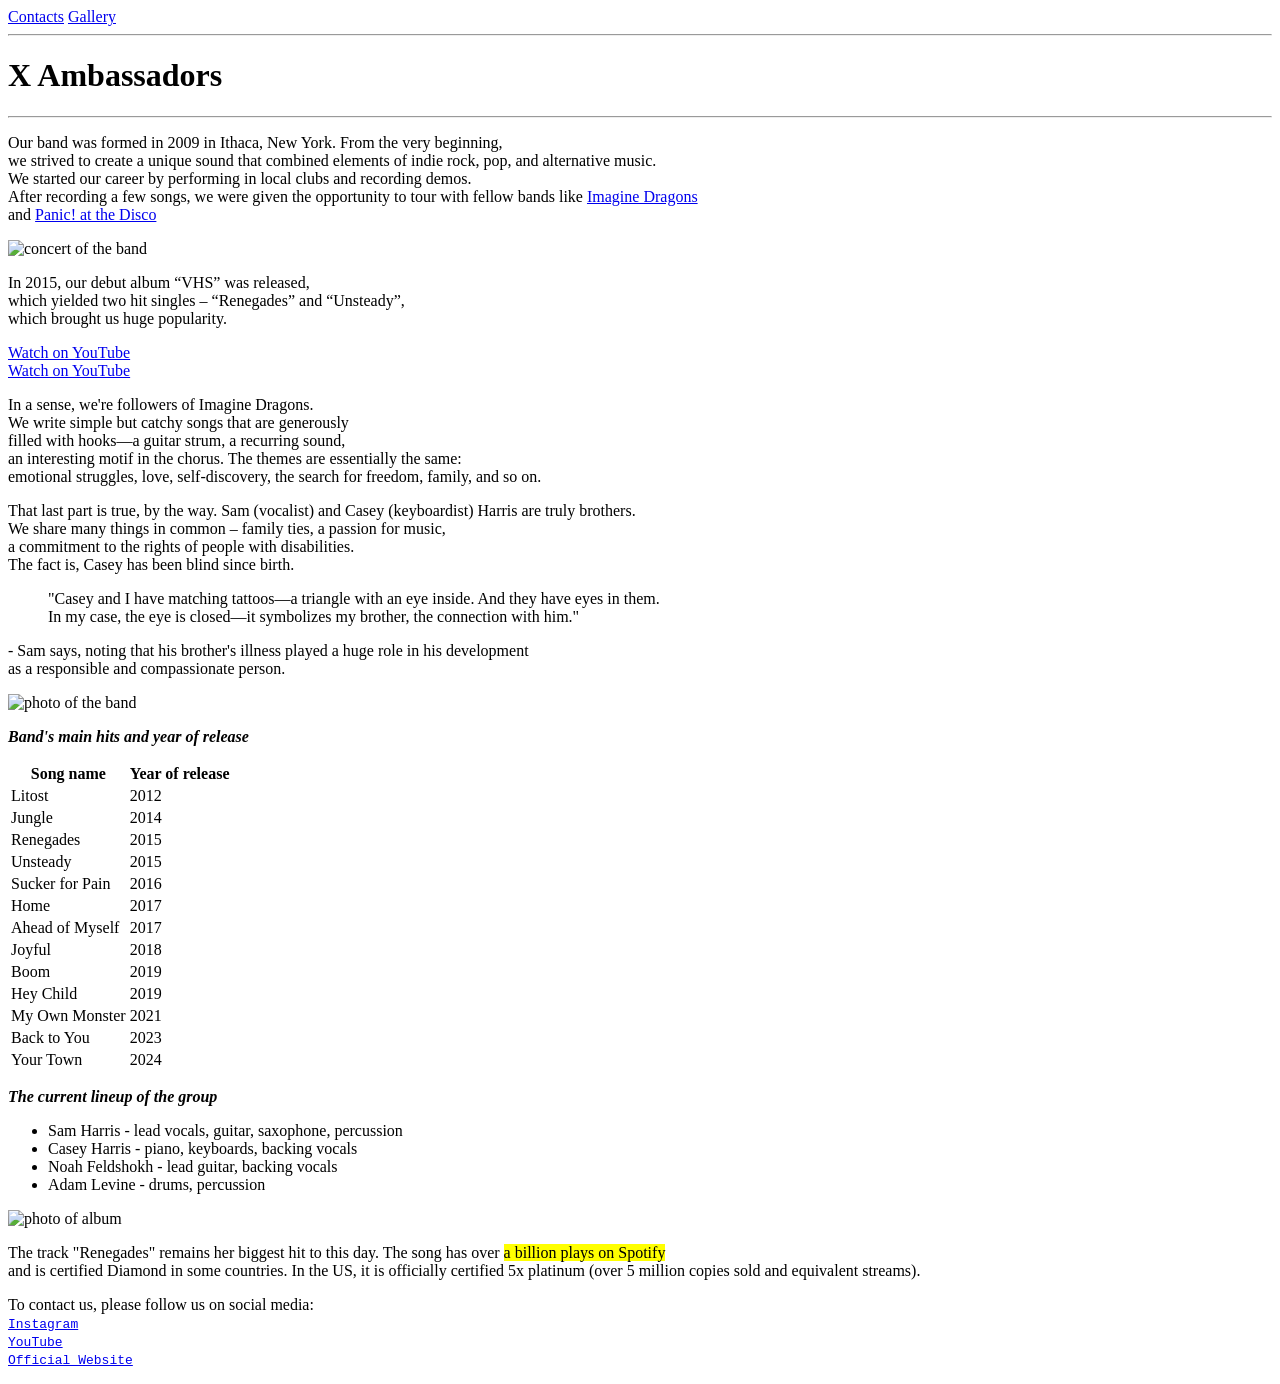
==== HomeWork 21.1/index.html @ 37fde560 "Homework is done" ====
<!DOCTYPE html>
<html>
<head>
<title>X Ambassadors
</title>
<link rel="icon" type="image/png" href="1.jpg">
</head>
<body>
  <nav>
    <a href="pagescontact.html">Contacts</a>
    <a href="pagesgallery.html">Gallery</a>
  </nav>
  <hr>

<h1>X Ambassadors</h1>
<hr>
<p>Our band was formed in 2009 in Ithaca, New York. From the very beginning,
    <br> we strived to create a unique sound that combined elements of indie rock, pop, and alternative music.
<br> We started our career by performing in local clubs and recording demos.
<br>After recording a few songs, we were given the opportunity to tour with fellow bands like
<a href="https://en.wikipedia.org/wiki/Imagine_Dragons">Imagine Dragons</a>
<br> and <a href="https://en.wikipedia.org/wiki/Panic!_at_the_Disco">Panic! at the Disco</a></p>
<img src="2.jpg" alt="concert of the band">
<p>In 2015, our debut album “VHS” was released,
    <br>
     which yielded two hit singles – “Renegades” and “Unsteady”,
     <br> which brought us huge popularity.
    </p>
    <a href="https://www.youtube.com/watch?v=V0lw3qylVfY" target="_blank">Watch on YouTube</a>
   <br>
    <a href="https://www.youtube.com/watch?v=8j741TUIET0" target="_blank">Watch on YouTube</a>
<p>In a sense, we're followers of Imagine Dragons.
    <br>
     We write simple but catchy songs that are generously 
     <br>
      filled with hooks—a guitar strum, a recurring sound, 
      <br>
       an interesting motif in the chorus. The themes are essentially the same: 
       <br>
        emotional struggles, love, self-discovery, the search for freedom, family, and so on.</p>
        <p>That last part is true, by the way. Sam (vocalist) and Casey (keyboardist) Harris 
    are truly brothers.
    <br>
     We share many things in common – family ties, a passion for music, 
     <br>
      a commitment to the rights of people with disabilities.
      <br>
The fact is, Casey has been blind since birth.
<blockquote> "Casey and I have matching tattoos—a triangle with an eye inside. And they have eyes in them.
    <br>
     In my case, the eye is closed—it symbolizes my brother, the connection with him."

</blockquote>
- Sam says, noting that his brother's illness played a huge role in his development
<br>
 as a responsible and compassionate person.</p>
 <img src="3.jpg" alt="photo of the band">
 <p> <strong> <em>Band's main hits and year of release</em> </strong></p>
  <table>
  <tr>
    <th>Song name</th>
    <th>Year of release</th>
  </tr>
  <tr>
    <td>Litost</td>
    <td>2012</td>
  </tr>
  <tr>
    <td>Jungle</td>
    <td>2014</td>
  </tr>
  <tr>
    <td>Renegades</td>
    <td>2015</td>
  </tr>
  <tr>
    <td>Unsteady</td>
    <td>2015</td>
  </tr>
  <tr>
    <td>Sucker for Pain</td>
    <td>2016</td>
  </tr>
  <tr>
    <td>Home</td>
    <td>2017</td>
  </tr>
  <tr>
    <td>Ahead of Myself</td>
    <td>2017</td>
  </tr>
  <tr>
    <td>Joyful</td>
    <td>2018</td>
  </tr>
   <tr>
    <td>Boom</td>
    <td>2019</td>
  </tr>
   <tr>
    <td>Hey Child</td>
    <td>2019</td>
  </tr>
   <tr>
    <td>My Own Monster</td>
    <td>2021</td>
  </tr>
   <tr>
    <td>Back to You</td>
    <td>2023</td>
  </tr>
   <tr>
    <td>Your Town</td>
    <td>2024</td>
  </tr>
</table>
<p> <strong><em> The current lineup of the group</em></strong></p>
<ul>
    <li>Sam Harris - lead vocals, guitar, saxophone, percussion</li>
    <li>Casey Harris - piano, keyboards, backing vocals</li>
    <li>Noah Feldshokh - lead guitar, backing vocals</li>
    <li>Adam Levine - drums, percussion</li>
</ul>
<img src="4.jpg" alt="photo of album" > 
<p>The track "Renegades" remains her biggest hit to this day. The song has over <mark>a billion plays on Spotify</mark> 
    <br>
     and is certified Diamond in some countries. In the US, it is officially certified 5x platinum (over 5 million copies sold and equivalent streams).</p>
     <p>To contact us, please follow us on social media:
        <br>
        <a href="https://www.instagram.com/xambassadors/" target="_blank"><kbd>Instagram</kbd></a>
        <br>

        <a href="https://www.youtube.com/@XAmbassadorsOfficial/videos" target="_blank"><kbd>YouTube</kbd></a>
        <br>
        <a href="https://xambassadors.com/" target="_blank"><kbd>Official Website</kbd></a>
     </p>







</body>
</html>
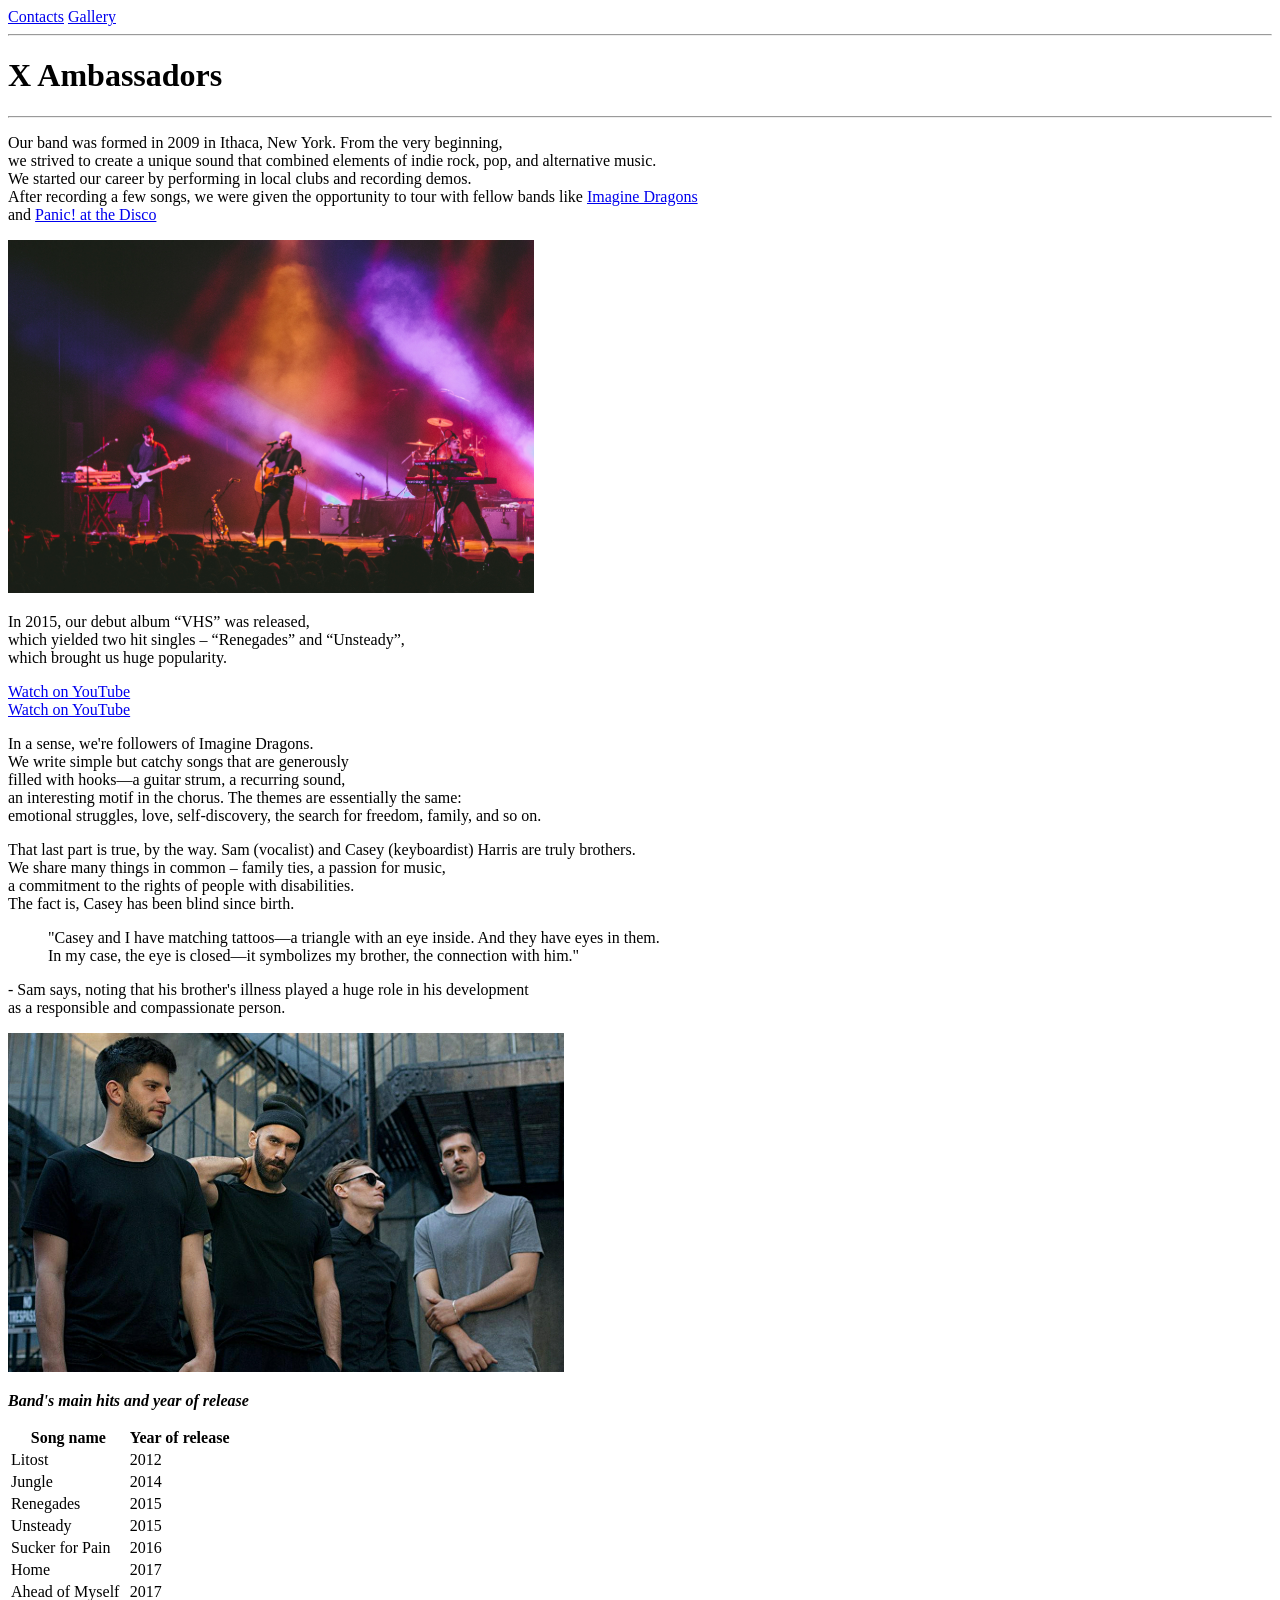
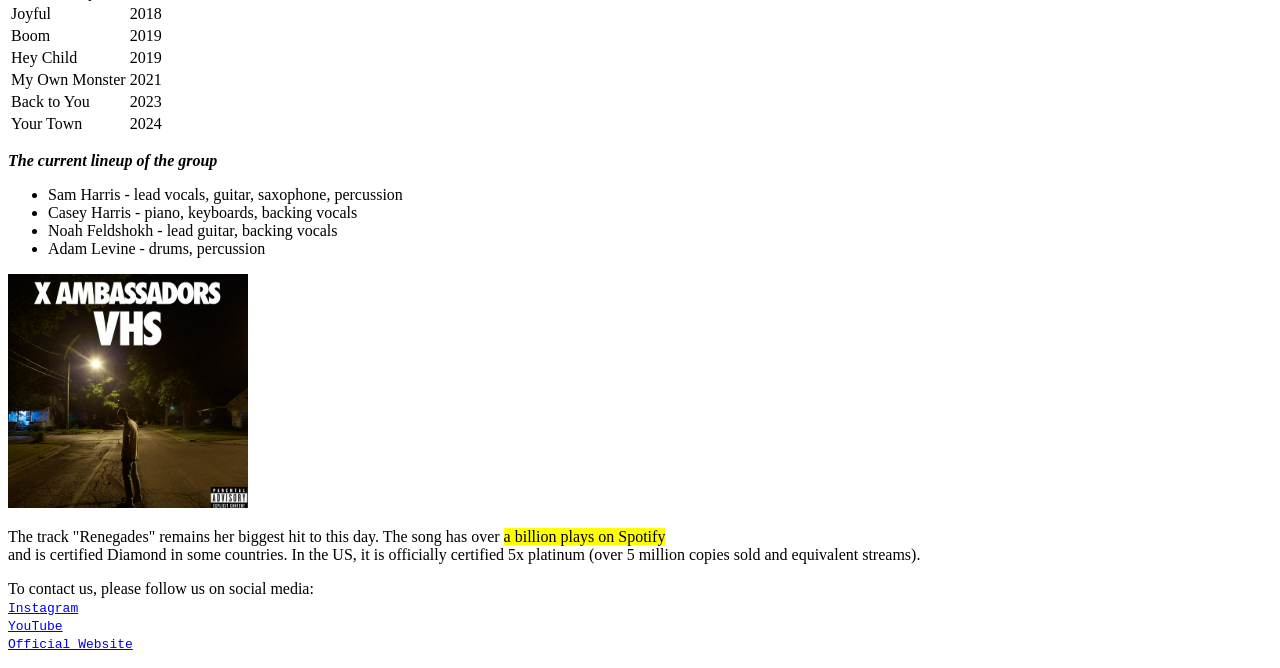
==== commit 78b5ffa4: "done" ====
--- a/HomeWork 21.1/index.html
+++ b/HomeWork 21.1/index.html
@@ -1,35 +1,36 @@
 <!DOCTYPE html>
 <html>
 <head>
+  <link rel="stylesheet" href="style.css">
 <title>X Ambassadors
 </title>
-<link rel="icon" type="image/png" href="1.jpg">
+<link rel="icon" type="image/png" href="Photos/1.jpg">
 </head>
 <body>
   <nav>
-    <a href="pagescontact.html">Contacts</a>
-    <a href="pagesgallery.html">Gallery</a>
+    <a href="Pages/pagescontact.html">Contacts</a>
+    <a href="Pages/pagesgallery.html">Gallery</a>
   </nav>
   <hr>
 
 <h1>X Ambassadors</h1>
 <hr>
-<p>Our band was formed in 2009 in Ithaca, New York. From the very beginning,
+<p class="testclass">Our band was formed in 2009 in Ithaca, New York. From the very beginning,
     <br> we strived to create a unique sound that combined elements of indie rock, pop, and alternative music.
 <br> We started our career by performing in local clubs and recording demos.
 <br>After recording a few songs, we were given the opportunity to tour with fellow bands like
 <a href="https://en.wikipedia.org/wiki/Imagine_Dragons">Imagine Dragons</a>
 <br> and <a href="https://en.wikipedia.org/wiki/Panic!_at_the_Disco">Panic! at the Disco</a></p>
-<img src="2.jpg" alt="concert of the band">
-<p>In 2015, our debut album “VHS” was released,
+<img class="classpic" src="Photos/2.jpg" alt="concert of the band">
+<p class="testclass">In 2015, our debut album “VHS” was released,
     <br>
      which yielded two hit singles – “Renegades” and “Unsteady”,
      <br> which brought us huge popularity.
     </p>
-    <a href="https://www.youtube.com/watch?v=V0lw3qylVfY" target="_blank">Watch on YouTube</a>
+    <a id="testlink" href="https://www.youtube.com/watch?v=V0lw3qylVfY" target="_blank">Watch on YouTube</a>
    <br>
-    <a href="https://www.youtube.com/watch?v=8j741TUIET0" target="_blank">Watch on YouTube</a>
-<p>In a sense, we're followers of Imagine Dragons.
+    <a id="testlinks" href="https://www.youtube.com/watch?v=8j741TUIET0" target="_blank">Watch on YouTube</a>
+<p class="testclass">In a sense, we're followers of Imagine Dragons.
     <br>
      We write simple but catchy songs that are generously 
      <br>
@@ -38,7 +39,7 @@
        an interesting motif in the chorus. The themes are essentially the same: 
        <br>
         emotional struggles, love, self-discovery, the search for freedom, family, and so on.</p>
-        <p>That last part is true, by the way. Sam (vocalist) and Casey (keyboardist) Harris 
+        <p class="testclass">That last part is true, by the way. Sam (vocalist) and Casey (keyboardist) Harris 
     are truly brothers.
     <br>
      We share many things in common – family ties, a passion for music, 
@@ -46,16 +47,16 @@
       a commitment to the rights of people with disabilities.
       <br>
 The fact is, Casey has been blind since birth.
-<blockquote> "Casey and I have matching tattoos—a triangle with an eye inside. And they have eyes in them.
+<blockquote class="testclass"> "Casey and I have matching tattoos—a triangle with an eye inside. And they have eyes in them.
     <br>
      In my case, the eye is closed—it symbolizes my brother, the connection with him."
 
-</blockquote>
-- Sam says, noting that his brother's illness played a huge role in his development
+</blockquote> </p>
+<p class="testclass">- Sam says, noting that his brother's illness played a huge role in his development
 <br>
  as a responsible and compassionate person.</p>
- <img src="3.jpg" alt="photo of the band">
- <p> <strong> <em>Band's main hits and year of release</em> </strong></p>
+ <img class="classpic" src="Photos/3.jpg" alt="photo of the band">
+ <p class="testclass"> <strong> <em>Band's main hits and year of release</em> </strong></p>
   <table>
   <tr>
     <th>Song name</th>
@@ -114,18 +115,18 @@
     <td>2024</td>
   </tr>
 </table>
-<p> <strong><em> The current lineup of the group</em></strong></p>
+<p class="testclass"> <strong><em> The current lineup of the group</em></strong></p>
 <ul>
     <li>Sam Harris - lead vocals, guitar, saxophone, percussion</li>
     <li>Casey Harris - piano, keyboards, backing vocals</li>
     <li>Noah Feldshokh - lead guitar, backing vocals</li>
     <li>Adam Levine - drums, percussion</li>
 </ul>
-<img src="4.jpg" alt="photo of album" > 
-<p>The track "Renegades" remains her biggest hit to this day. The song has over <mark>a billion plays on Spotify</mark> 
+<img class="classpic" src="Photos/4.jpg" alt="photo of album" > 
+<p class="testclass">The track "Renegades" remains her biggest hit to this day. The song has over <mark>a billion plays on Spotify</mark> 
     <br>
      and is certified Diamond in some countries. In the US, it is officially certified 5x platinum (over 5 million copies sold and equivalent streams).</p>
-     <p>To contact us, please follow us on social media:
+     <p class="testclass">To contact us, please follow us on social media:
         <br>
         <a href="https://www.instagram.com/xambassadors/" target="_blank"><kbd>Instagram</kbd></a>
         <br>
